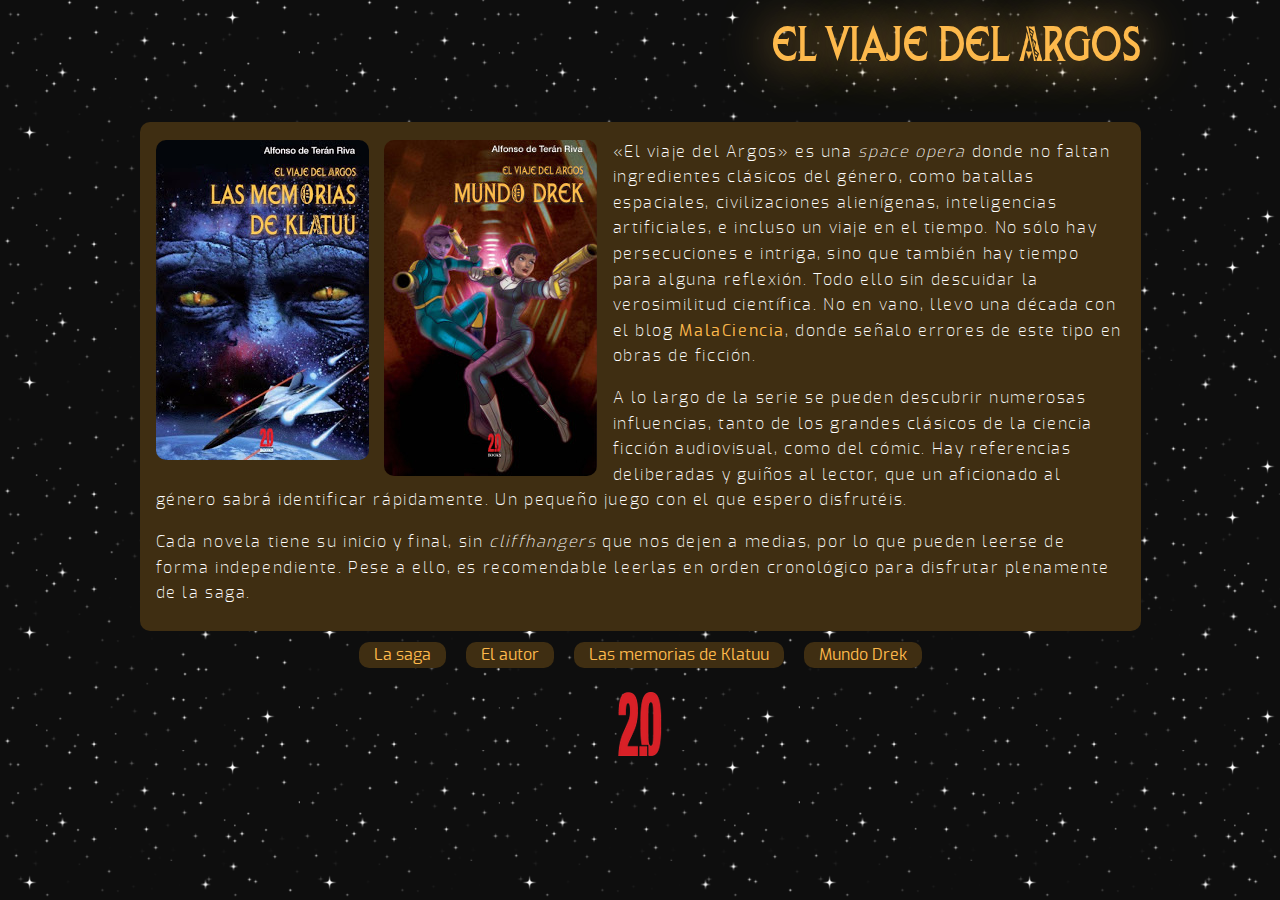
==== index.html @ 8baca3b1 "Indenta código" ====
<!DOCTYPE html>
<html>

  <head>
    <title>El viaje del Argos</title>
    <meta content='width=device-width, maximum-scale=1.0' name='viewport'/>
    <meta charset="UTF-8"/>
    <link href='favicon.ico' rel='icon' type='image/x-icon'/>
    <link type="text/css" rel="stylesheet" href="css/fonts.css"/>
    <link type="text/css" rel="stylesheet" href="css/reset.css"/>
    <link type="text/css" rel="stylesheet" href="css/stylesheet.css"/>
    <link type="text/css" rel="stylesheet" href="css/saga.css"/>
  </head>

  <body>

    <header>
      <h1>El viaje del <em>A</em>rgos</h1>
    </header>

    <main>
      <article>
        <div id="portadas">
          <img id="portada-klatuu" src="img/portada-klatuu.jpg" alt="Las memorias de Klatuu" />
          <img id="portada-drek" src="img/portada-drek.jpg" alt="Mundo Drek" />
        </div>

        <p>&#171;El viaje del Argos&#187; es una <span lang="en">space opera</span> donde no faltan ingredientes clásicos del género, como batallas espaciales, civilizaciones alienígenas, inteligencias artificiales, e incluso un viaje en el tiempo. No sólo hay persecuciones e intriga, sino que también hay tiempo para alguna reflexión. Todo ello sin descuidar la verosimilitud científica. No en vano, llevo una década con el blog <a href="http://www.malaciencia.info">MalaCiencia</a>, donde señalo errores de este tipo en obras de ficción.</p>

        <p>A lo largo de la serie se pueden descubrir numerosas influencias, tanto de los grandes clásicos de la ciencia ficción audiovisual, como del cómic. Hay referencias deliberadas y guiños al lector, que un aficionado al género sabrá identificar rápidamente. Un pequeño juego con el que espero disfrutéis.</p>

        <p>Cada novela tiene su inicio y final, sin <span lang="en">cliffhangers</span> que nos dejen a medias, por lo que pueden leerse de forma independiente. Pese a ello, es recomendable leerlas en orden cronológico para disfrutar plenamente de la saga.</p>
      </article>
    </main>

    <nav>
      <ul>
        <li><a href="/">La saga</a></li>
        <li><a href="/autor.html">El autor</a></li>
        <li><a href="/lasmemoriasdeklatuu">Las memorias de Klatuu</a></li>
        <li><a href="/mundodrek">Mundo Drek</a></li>
      </ul>
    </nav>

    <footer>
      <section class="social">
        <ul>
          <li><a href="http://www.facebook.com/dospuntocerobooks"><img src="img/20_64.png" alt="2.0 BOOKS" title="Ediciones 2.0 BOOKS"></a></li>
        </ul>
      </section>
    </footer>

  </body>

</html>
---- css/fonts.css ----
/* Generated by Font Squirrel (http://www.fontsquirrel.com) on April 27, 2014 */



@font-face {
    font-family: 'Zinjaro X60';
    src: url('../fonts/zinjaroletnarrow60-webfont.eot');
    src: url('../fonts/zinjaroletnarrow60-webfont.eot?#iefix') format('embedded-opentype'),
         url('../fonts/zinjaroletnarrow60-webfont.woff') format('woff'),
         url('../fonts/zinjaroletnarrow60-webfont.ttf') format('truetype'),
         url('../fonts/zinjaroletnarrow60-webfont.svg#zinjaro_letplain') format('svg');
    font-weight: normal;
    font-style: normal;

}



/* Generated by Font Squirrel (https://www.fontsquirrel.com) on February 7, 2019 */


@font-face {
    font-family: 'Liberty D X80';
    src: url('../fonts/libertydnarrow80-webfont.eot');
    src: url('../fonts/libertydnarrow80-webfont.eot?#iefix') format('embedded-opentype'),
         url('../fonts/libertydnarrow80-webfont.woff') format('woff'),
         url('../fonts/libertydnarrow80-webfont.ttf') format('truetype'),
         url('../fonts/libertydnarrow80-webfont.svg#libertydregular') format('svg');
    font-weight: normal;
    font-style: normal;

}



@font-face {
    font-family: 'Exo';
    src: url('../fonts/exo-extralight-webfont.woff2') format('woff2'),
         url('../fonts/exo-extralight-webfont.woff') format('woff');
    font-weight: 200;
    font-style: normal;
}
@font-face {
    font-family: 'Exo';
    src: url('../fonts/exo-regular-webfont.woff2') format('woff2'),
         url('../fonts/exo-regular-webfont.woff') format('woff');
    font-weight: 400;
    font-style: normal;
}
---- css/stylesheet.css ----
/* Base
----------------------------------------------- */
body {
  font-family: 'Exo', Arial, sans-serif;
  background: black url('../img/starfield-background.png');
  height: 100%;
}
a {
  text-decoration:none;
}
@media only screen and (min-width:481px) {
  header, main {
    margin: 0 10px;
  }
}
@media screen and (min-width:1025px) {
  header, main {
    margin: 0 auto;
    width: 1001px;
  }
}

/* Header
----------------------------------------------- */
header {
  color: #fdb94c;
  font-family: 'Liberty D X80', serif;
  text-align: right;
  text-shadow:0 0 50px #fdb94c;
}
header em {
  font-family: 'Zinjaro X60', serif;
  font-style: normal;
}
header h1 {
  font-size: 40%;
  margin-top: 10px;
}
header h2 {
  float: right;
  line-height: 1em;
  margin-top: 10px;
}
@media (max-width:320px) {
  header {
    font-size: 32px;
    margin-right: 2px;
    min-height: 73px;
  }
}
@media (min-width:321px) and (max-width:480px) {
  header {
    font-size: 32px;
    margin-right: 4px;
    min-height: 41px;
  }
}
@media (min-width:481px) and (max-width:768px) {
  header {
    font-size: 42px;
    margin-right: 6px;
    min-height: 82px;
  }
}
@media (min-width:769px) and (max-width:1024px){
  header {
    font-size: 52px;
    min-height: 82px;
  }
}
@media (min-width:1025px) {
  header {
    font-size: 52px;
    min-height: 102px;
  }
}


/* Nav
----------------------------------------------- */
nav li a {
  color: #fdb94c;
  background: #3f2e12;
  border-radius: 10px;
  padding: 5px;
  text-decoration: none;
  font-weight: 400;
  transition: 0.5s;
}
nav a:hover {
  color: #3f2e12;
  background: #fdb94c;
}

@media (max-width:480px) {
  nav li {
    margin: 10px 0;
    text-align: center
  }
  nav li a {
    display: block;
  }
}
@media (min-width:481px) {
  nav {
    float: left;
    position: relative;
    left:50%;
  }
  nav ul {
    float: left;
    position: relative;
    right:50%;
  }
  nav li {
    float: left;
    margin: 5px;
  }
  nav li a {
    display: block;
  }
}
@media (min-width:769px) {
  nav li {
    margin: 0 10px;
  }
  nav li a {
    padding: 5px 15px;
  }

}



/* Main
----------------------------------------------- */
main h3 {
  color: #fdb94c;
  font-family: 'Liberty D X80', serif;
  font-size: 26px;
  text-align: center;
  padding: 2px 1em;
  margin: 0 0 0.8em 0;
}
main h3 em {
  font-style: normal;
  font-family: 'Zinjaro X60', serif;
}
@media (min-width:769px) {
  main h3 {
    font-size: 30px;
  }
}

#cover, #biopic {
  float: left;
  margin: 1em 1em 1em 0;
}

@media (max-width:320px) {
  #cover, #biopic {
    float: none;
    margin: 1em auto;
    max-width: 100%;
  }
  #cover {
    width:213px;
  }
}
@media (min-width:321px) and (max-width:480px) {
  #cover, #biopic {
    max-width: 50%;
  }
}
@media (min-width:481px) and (max-width:768px) {
  #cover, #biopic {
    max-width: 50%;
  }
}
@media (min-width:769px) and (max-width:1024px){
}
@media (min-width:1025px) {
}


article {
  clear: both;
  position: relative;
  background: #3f2e12;
  color: #ffffff;
  border-radius: 10px;
  width: auto;
  padding: 0.1em 1em 0.5em 1em;
  margin: 10px 0;
}
article p {
  line-height: 1.4em;
  margin: 1em 0;
  font-weight: 200;
  letter-spacing: 0.1em;
  line-height: 1.6em;
}
article p.intro {
  margin: 1em 0 2em 0;
}
article span[lang] {
  font-style: italic;
}
article a {
  color: #fdb94c;
}
article a:hover {
  background: #fdb94c;
  color: #3f2e12;
}
article p a {
  font-weight: 400;
}
article img {
  max-width: 100%;
  border-radius: 10px;
}
article ul.social {
  margin: 1em 0 0 0;
  padding: 0;
  text-align: right;
}
article ul.social li {
  margin: 0 5px;
  display: inline-block;
}
article ul.social li a:hover {
  background: transparent;
}
article h4 {
  color: #fdb94c;
  font-size: 18px;
  font-weight: bold;
  text-align: right;
}
@media (max-width:320px) {
  article h4 {
    clear: both;
  }
}

article ul.tiendas li {
  float:left;
  width:100%;
  font-size:smaller;
  margin: .4em 0 1.2em 0;
}
article ul.tiendas li a {
  font-size:larger;
  font-weight: normal;
}
@media (min-width:769px) {
  article ul.tiendas li {
    width:33%
  }
}
@media (min-width:481px) and (max-width:768px) {
  article ul.tiendas li {
    width:50%
  }
}
article .nota {
  clear:both;
}

.video-container {
  clear:both;
  position: relative;
  padding-bottom: 56.25%;
  height: 0;
  overflow: hidden;
}
.video-container iframe {
  position: absolute;
  top: 0;
  left: 0;
  width: 100%;
  height: 100%;
}

/* Footer
---------------------------------------------- */
main {
  padding-bottom: 1px;
}
footer {
  clear:both;
  padding-top: 1.5em;
}
footer .social {
  position: relative;
  left: 50%;
  float: left;
  margin-bottom: 20px;
}
footer ul {
  list-style: none;
  position: relative;
  left: -50%;
}
footer ul li {
  float: left;
}
@media (max-width:480px) {
  footer ul li {
    margin: 0 5px;
  }
}
@media (min-width:481px) {
  footer ul li {
    margin: 0 15px;
  }
}
---- css/saga.css ----
/* Header
----------------------------------------------- */
header h1 {
  font-size: 100%;
}

/* Main
----------------------------------------------- */
#portadas {
  margin: 1em 1em 0.2em 0;
}

@media (max-width:320px) {
  #portadas {
    max-width: 213px;
    margin: 1em auto;
  }
  #portada-drek {
    margin-top:-120px
  }
}
@media (min-width:321px) and (max-width:480px) {
  #portada-klatuu{
    float: left;
    margin-bottom: 130px;
  }
  #portada-drek {
    position: absolute;
    top: 120px;
    right:1em;
  }
  article p {
    clear:both;
  }
}
@media (min-width:481px) and (max-width:768px) {
  #portadas, #portada-klatuu, #portada-drek {
    float: left;
  }
  #portada-drek {
    margin-top: 130px;
    margin-left: -190px;
  }
}
@media (min-width:769px) and (max-width:1024px) {
  #portadas, #portada-klatuu, #portada-drek {
    float: left;
  }
  #portada-drek {
    margin-top: 40px;
    margin-left: -50px;
  }
}
@media (min-width:1025px) {
  #portadas, #portada-klatuu, #portada-drek {
    float: left;
  }
  #portada-drek {
    margin-left:15px;
  }
}
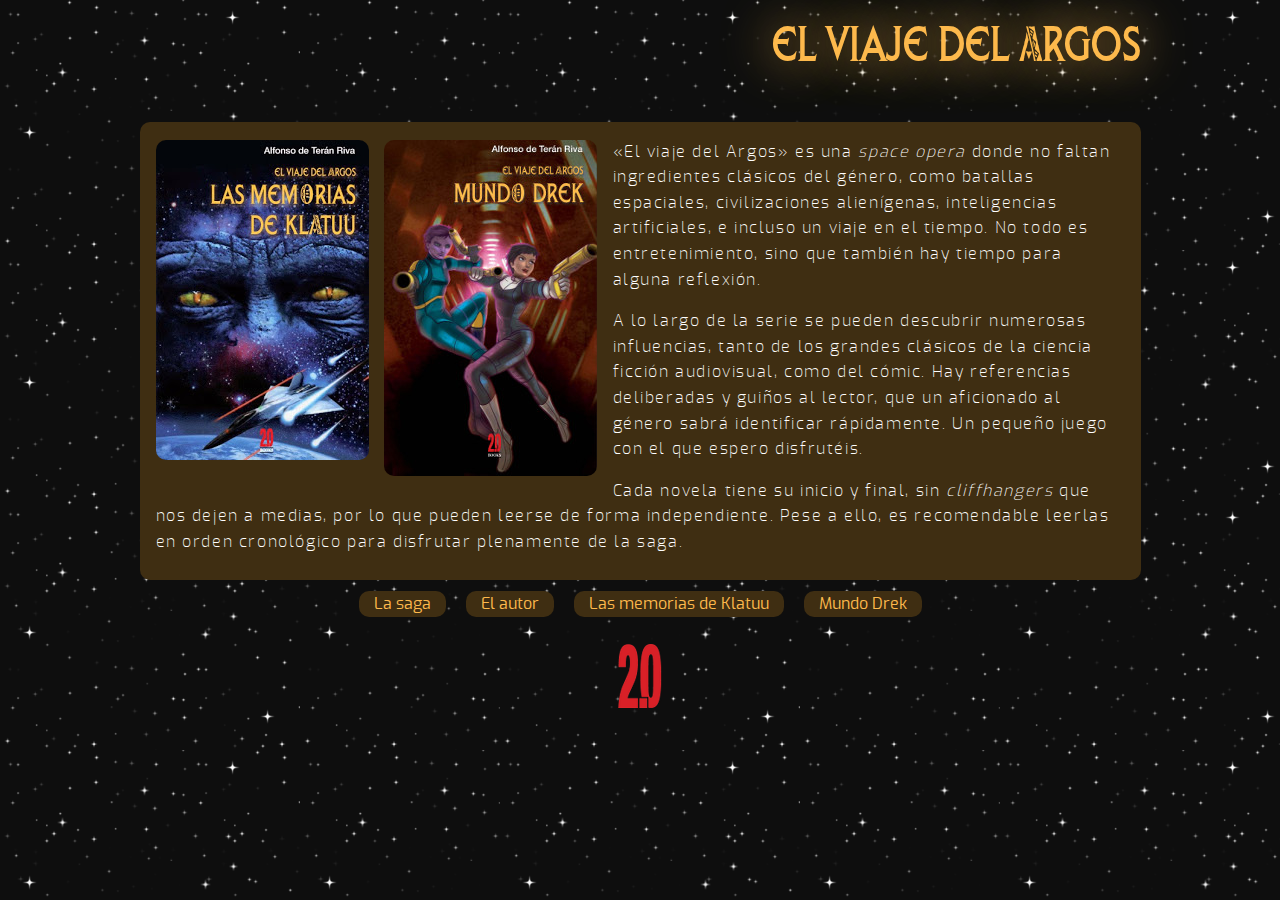
==== commit 3a2d7311: "Modifica texto introductorio" ====
--- a/index.html
+++ b/index.html
@@ -25,7 +25,7 @@
           <img id="portada-drek" src="img/portada-drek.jpg" alt="Mundo Drek" />
         </div>
 
-        <p>&#171;El viaje del Argos&#187; es una <span lang="en">space opera</span> donde no faltan ingredientes clásicos del género, como batallas espaciales, civilizaciones alienígenas, inteligencias artificiales, e incluso un viaje en el tiempo. No sólo hay persecuciones e intriga, sino que también hay tiempo para alguna reflexión. Todo ello sin descuidar la verosimilitud científica. No en vano, llevo una década con el blog <a href="http://www.malaciencia.info">MalaCiencia</a>, donde señalo errores de este tipo en obras de ficción.</p>
+        <p>&#171;El viaje del Argos&#187; es una <span lang="en">space opera</span> donde no faltan ingredientes clásicos del género, como batallas espaciales, civilizaciones alienígenas, inteligencias artificiales, e incluso un viaje en el tiempo. No todo es entretenimiento, sino que también hay tiempo para alguna reflexión.</p>
 
         <p>A lo largo de la serie se pueden descubrir numerosas influencias, tanto de los grandes clásicos de la ciencia ficción audiovisual, como del cómic. Hay referencias deliberadas y guiños al lector, que un aficionado al género sabrá identificar rápidamente. Un pequeño juego con el que espero disfrutéis.</p>
 
@@ -35,18 +35,16 @@
 
     <nav>
       <ul>
-        <li><a href="/">La saga</a></li>
-        <li><a href="/autor.html">El autor</a></li>
-        <li><a href="/lasmemoriasdeklatuu">Las memorias de Klatuu</a></li>
-        <li><a href="/mundodrek">Mundo Drek</a></li>
+        <li><a href=".">La saga</a></li>
+        <li><a href="autor.html">El autor</a></li>
+        <li><a href="lasmemoriasdeklatuu">Las memorias de Klatuu</a></li>
+        <li><a href="mundodrek">Mundo Drek</a></li>
       </ul>
     </nav>
 
     <footer>
       <section class="social">
-        <ul>
-          <li><a href="http://www.facebook.com/dospuntocerobooks"><img src="img/20_64.png" alt="2.0 BOOKS" title="Ediciones 2.0 BOOKS"></a></li>
-        </ul>
+        <a href="http://www.facebook.com/dospuntocerobooks"><img src="img/20_64.png" alt="2.0 BOOKS" title="Ediciones 2.0 BOOKS"></a>
       </section>
     </footer>
 
--- a/css/stylesheet.css
+++ b/css/stylesheet.css
@@ -5,6 +5,7 @@
   font-family: 'Exo', Arial, sans-serif;
   background: black url('../img/starfield-background.png');
   height: 100%;
+  font-weight:200;
 }
 a {
   text-decoration:none;
@@ -104,14 +105,10 @@
 }
 @media (min-width:481px) {
   nav {
-    float: left;
-    position: relative;
-    left:50%;
+    text-align: center;
   }
   nav ul {
-    float: left;
-    position: relative;
-    right:50%;
+    display: inline-block;
   }
   nav li {
     float: left;
@@ -140,8 +137,7 @@
   font-family: 'Liberty D X80', serif;
   font-size: 26px;
   text-align: center;
-  padding: 2px 1em;
-  margin: 0 0 0.8em 0;
+  padding: 0.5em 1em;
 }
 main h3 em {
   font-style: normal;
@@ -236,7 +232,7 @@
 article h4 {
   color: #fdb94c;
   font-size: 18px;
-  font-weight: bold;
+  font-weight: 400;
   text-align: right;
 }
 @media (max-width:320px) {
@@ -253,7 +249,7 @@
 }
 article ul.tiendas li a {
   font-size:larger;
-  font-weight: normal;
+  font-weight: 400;
 }
 @media (min-width:769px) {
   article ul.tiendas li {
@@ -287,6 +283,7 @@
 /* Footer
 ---------------------------------------------- */
 main {
+  display:block;
   padding-bottom: 1px;
 }
 footer {
@@ -299,21 +296,7 @@
   float: left;
   margin-bottom: 20px;
 }
-footer ul {
-  list-style: none;
+footer a {
   position: relative;
   left: -50%;
 }
-footer ul li {
-  float: left;
-}
-@media (max-width:480px) {
-  footer ul li {
-    margin: 0 5px;
-  }
-}
-@media (min-width:481px) {
-  footer ul li {
-    margin: 0 15px;
-  }
-}
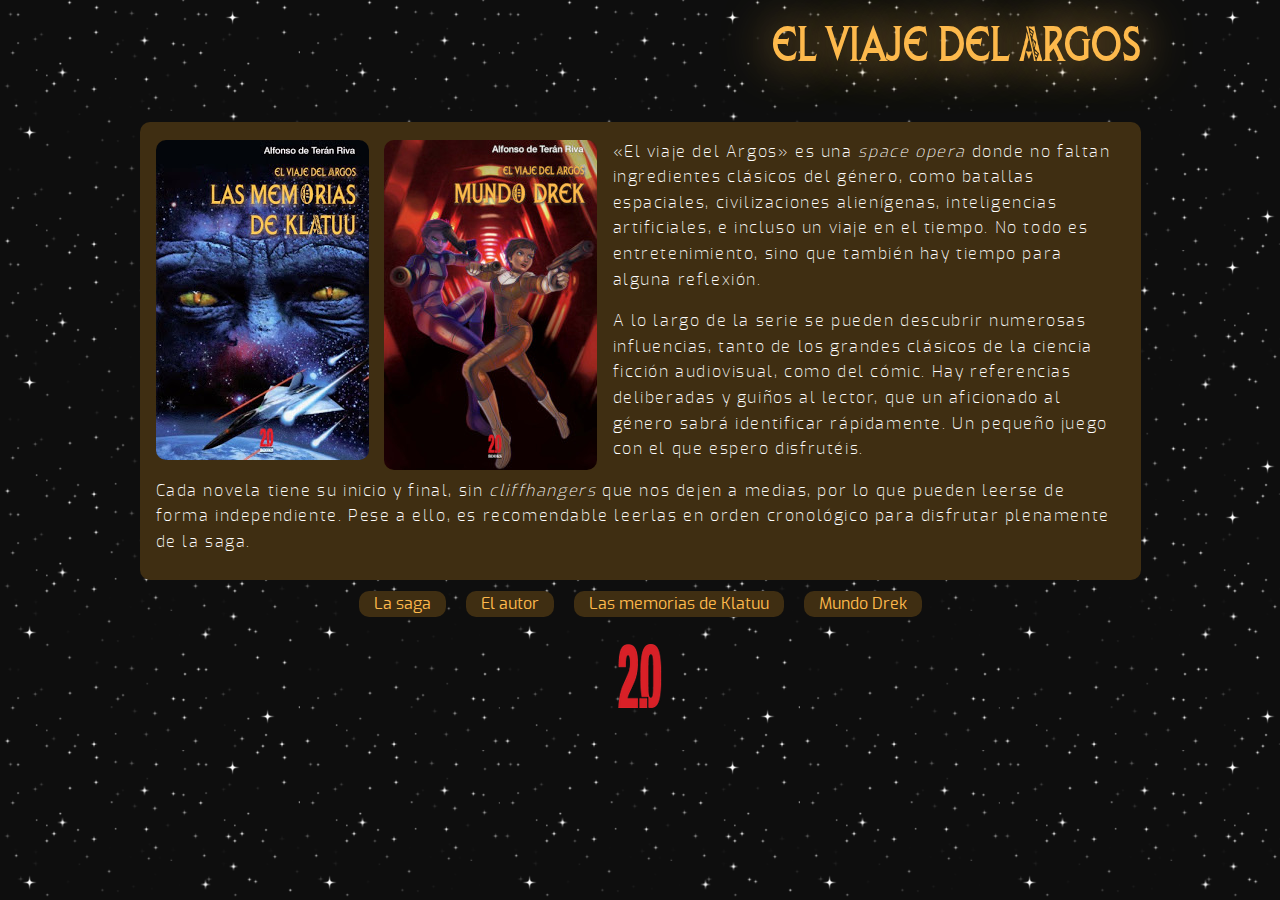
==== commit bb4e4373: "Añade StatCounter" ====
--- a/index.html
+++ b/index.html
@@ -48,6 +48,22 @@
       </section>
     </footer>
 
+<!-- Default Statcounter code for El viaje del Argos
+http://www.elviajedelargos.com -->
+<script type="text/javascript">
+var sc_project=11985229; 
+var sc_invisible=1; 
+var sc_security="bf506af7"; 
+</script>
+<script type="text/javascript"
+src="https://www.statcounter.com/counter/counter.js"
+async></script>
+<noscript><div class="statcounter"><a title="Web Analytics"
+href="https://statcounter.com/" target="_blank"><img
+class="statcounter"
+src="https://c.statcounter.com/11985229/0/bf506af7/1/"
+alt="Web Analytics"></a></div></noscript>
+<!-- End of Statcounter Code -->    
   </body>
 
 </html>
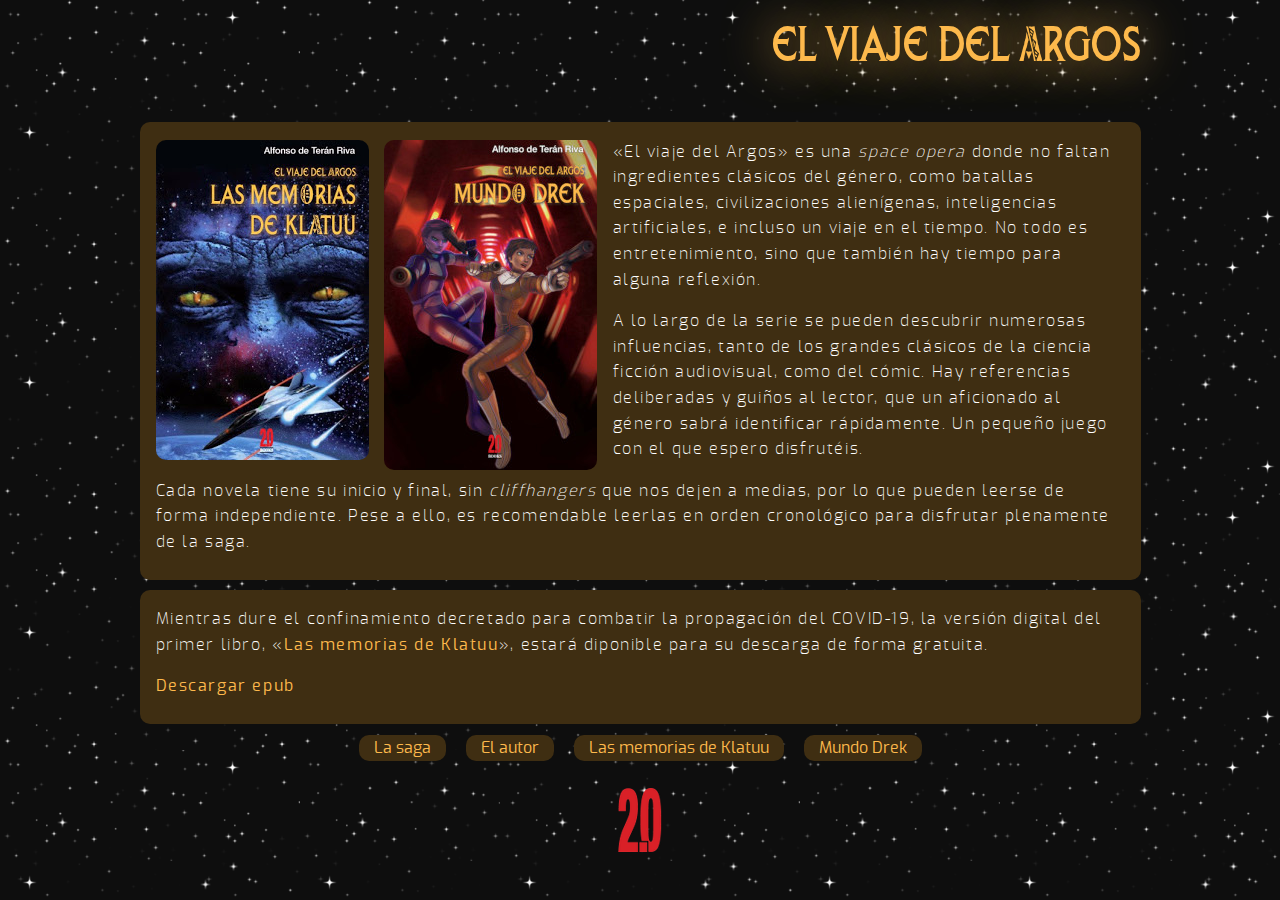
==== commit da562437: "Añade descarga epub de "Las memorias de Klatuu"" ====
--- a/index.html
+++ b/index.html
@@ -31,7 +31,12 @@
 
         <p>Cada novela tiene su inicio y final, sin <span lang="en">cliffhangers</span> que nos dejen a medias, por lo que pueden leerse de forma independiente. Pese a ello, es recomendable leerlas en orden cronológico para disfrutar plenamente de la saga.</p>
       </article>
-    </main>
+
+      <article>
+        <p>Mientras dure el confinamiento decretado para combatir la propagación del COVID-19, la versión digital del primer libro, &#171;<a href="lasmemoriasdeklatuu">Las memorias de Klatuu</a>&#187;, estará diponible para su descarga de forma gratuita.</p>
+        <p><a href="lasmemoriasdeklatuu/las-memorias-de-klatuu.epub" title="epub El viaje del Argos: Las memorias de Klatuu">Descargar epub</a></p>
+      </article>
+</main>
 
     <nav>
       <ul>
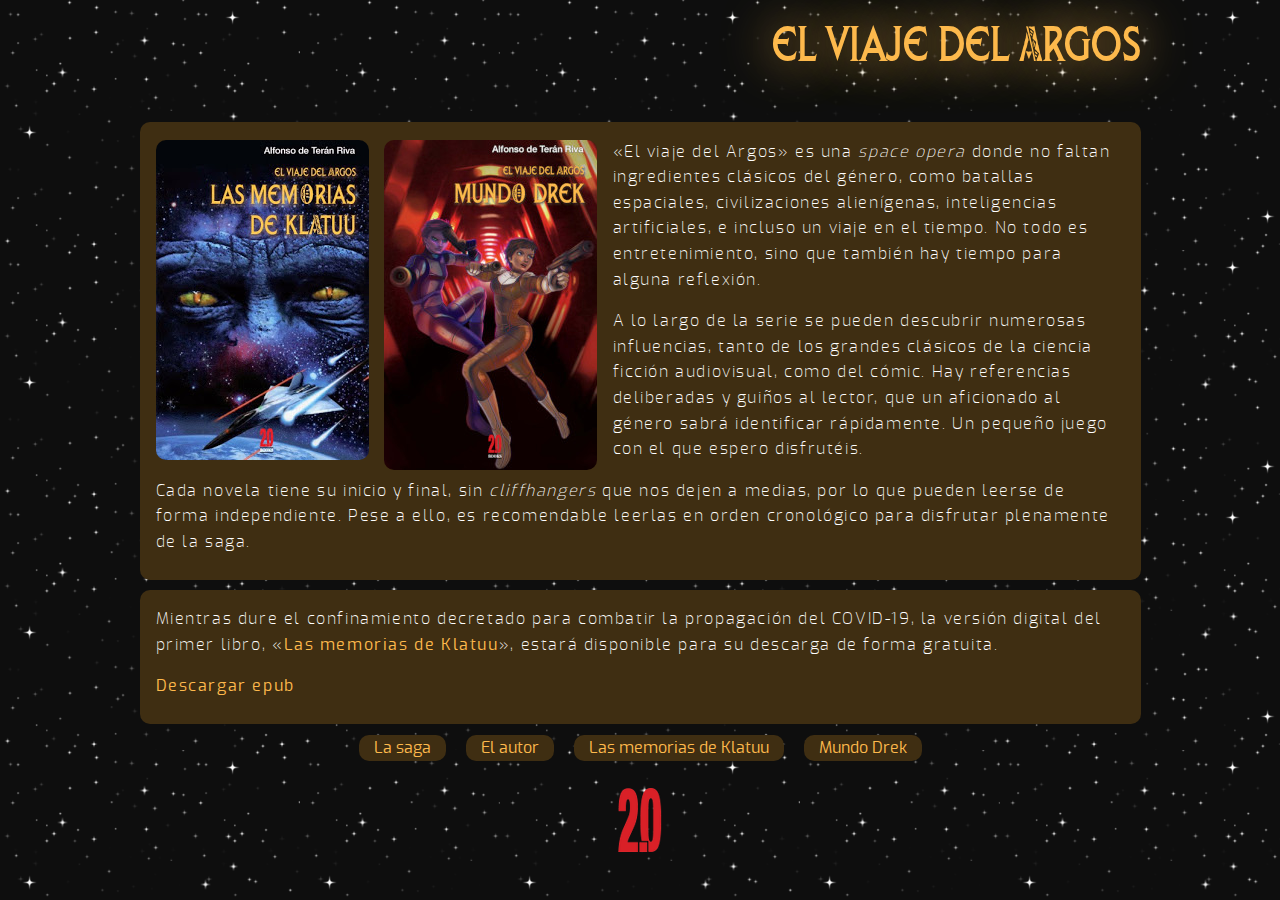
==== commit d42228ac: "Corrige errata" ====
--- a/index.html
+++ b/index.html
@@ -33,7 +33,7 @@
       </article>
 
       <article>
-        <p>Mientras dure el confinamiento decretado para combatir la propagación del COVID-19, la versión digital del primer libro, &#171;<a href="lasmemoriasdeklatuu">Las memorias de Klatuu</a>&#187;, estará diponible para su descarga de forma gratuita.</p>
+        <p>Mientras dure el confinamiento decretado para combatir la propagación del COVID-19, la versión digital del primer libro, &#171;<a href="lasmemoriasdeklatuu">Las memorias de Klatuu</a>&#187;, estará disponible para su descarga de forma gratuita.</p>
         <p><a href="lasmemoriasdeklatuu/las-memorias-de-klatuu.epub" title="epub El viaje del Argos: Las memorias de Klatuu">Descargar epub</a></p>
       </article>
 </main>
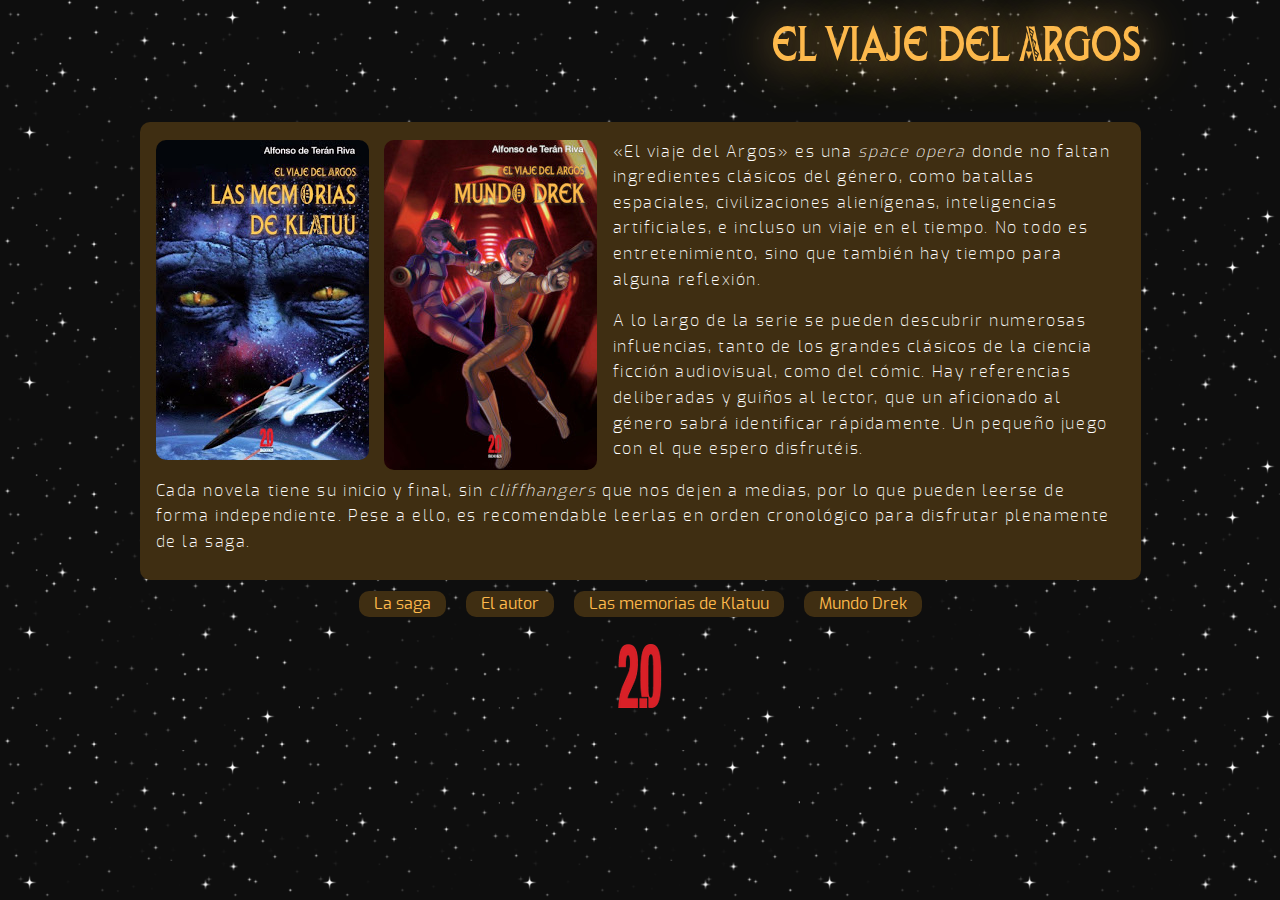
==== commit d9abd985: "Retira descarga" ====
--- a/index.html
+++ b/index.html
@@ -32,10 +32,6 @@
         <p>Cada novela tiene su inicio y final, sin <span lang="en">cliffhangers</span> que nos dejen a medias, por lo que pueden leerse de forma independiente. Pese a ello, es recomendable leerlas en orden cronológico para disfrutar plenamente de la saga.</p>
       </article>
 
-      <article>
-        <p>Mientras dure el confinamiento decretado para combatir la propagación del COVID-19, la versión digital del primer libro, &#171;<a href="lasmemoriasdeklatuu">Las memorias de Klatuu</a>&#187;, estará disponible para su descarga de forma gratuita.</p>
-        <p><a href="lasmemoriasdeklatuu/las-memorias-de-klatuu.epub" title="epub El viaje del Argos: Las memorias de Klatuu">Descargar epub</a></p>
-      </article>
 </main>
 
     <nav>
